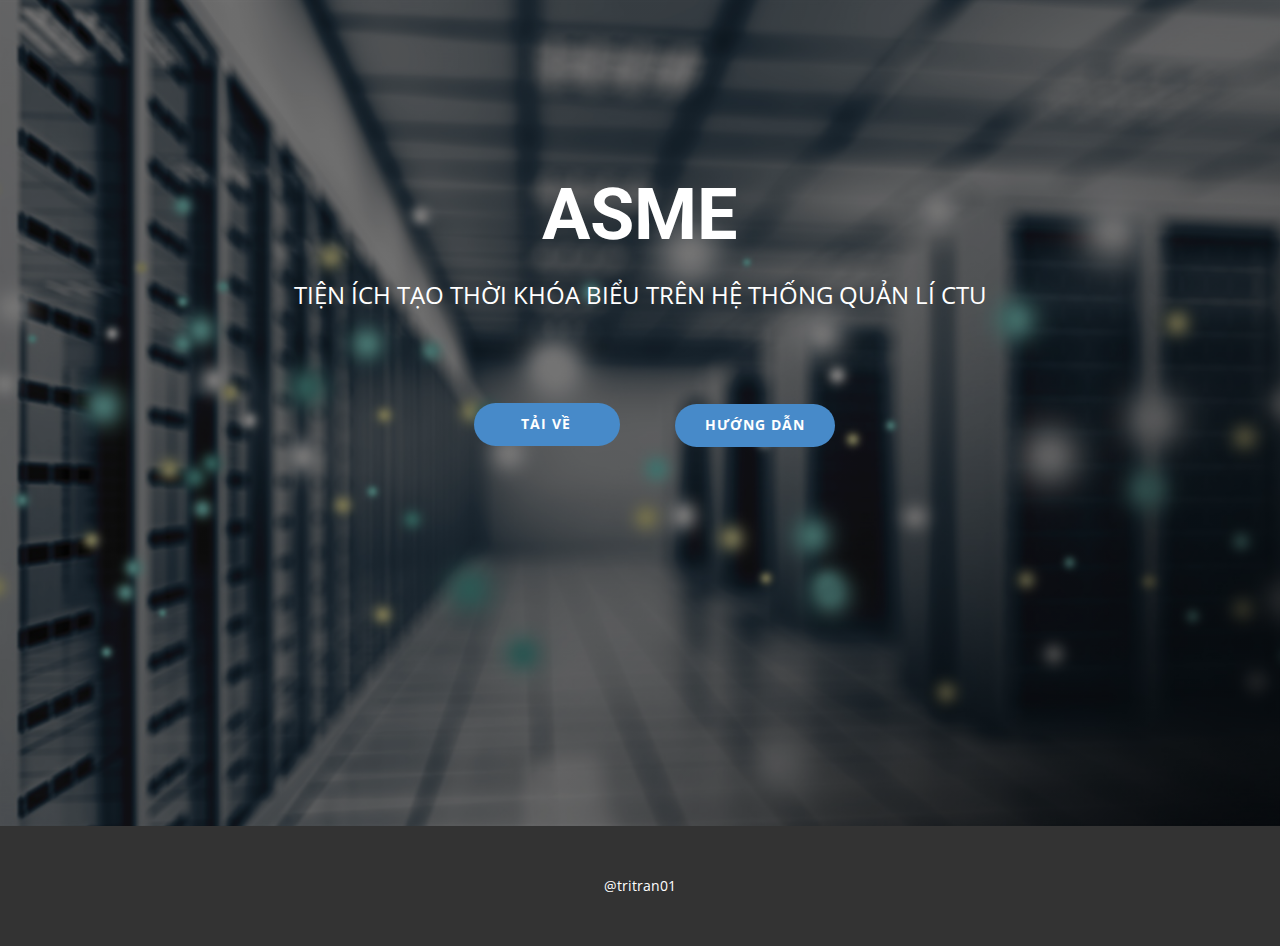
==== index.html @ 09546c11 "first commit" ====
<!DOCTYPE html>
<html lang="en">
<head>
    <meta name="viewport" content="width=device-width, initial-scale=1.0">
    <meta charset="UTF-8">
    <meta name="keywords" content="ASME, our team">
    <meta name="description" content="">
    <title>Home</title>
    <link rel="stylesheet" href="nicepage.css" media="screen">
    <link rel="stylesheet" href="Home.css" media="screen">
    <script src="https://code.jquery.com/jquery-3.6.0.min.js"></script>
    <meta name="generator" content="Nicepage 5.11.4, nicepage.com">
    <link id="u-theme-google-font" rel="stylesheet" href="https://fonts.googleapis.com/css?family=Roboto:100,100i,300,300i,400,400i,500,500i,700,700i,900,900i|Open+Sans:300,300i,400,400i,500,500i,600,600i,700,700i,800,800i">
    <script type="application/ld+json">
    {
        "@context": "http://schema.org",
        "@type": "Organization",
        "name": ""
    }
    </script>
    <meta name="theme-color" content="#478ac9">
    <meta property="og:title" content="Home">
    <meta property="og:type" content="website">
    <meta data-intl-tel-input-cdn-path="intlTelInput/">
</head>
<style>
    .u-section-1 {
        background-image: linear-gradient(0deg, rgba(0,0,0,0.55), rgba(0,0,0,0.55)), url("images/820703729-0.jpeg");
        background-position: 50% 50%;
    }

    .u-section-1 .u-sheet-1 {
        min-height: 826px;
    }

    .u-section-1 .u-text-1 {
        font-size: 4.5rem;
        font-weight: 700;
        margin: 175px auto 0;
    }

    .u-section-1 .u-text-2 {
        line-height: 1.65;
        text-transform: uppercase;
        margin: 21px auto 0;
    }

    .u-section-1 .u-btn-1 {
        font-weight: 700;
        text-transform: uppercase;
        font-size: 0.875rem;
        letter-spacing: 1px;
        margin: 88px auto 0 404px;
        padding: 10px 49px 11px 47px;
    }

    .u-section-1 .u-btn-2 {
        font-weight: 700;
        text-transform: uppercase;
        font-size: 0.875rem;
        letter-spacing: 1px;
        margin: -42px 375px 0 auto;
    }

    .u-section-1 .u-social-icons-1 {
        height: 32px;
        min-height: 16px;
        width: 118px;
        min-width: 70px;
        margin: 307px 27px 41px auto;
    }

    .u-section-1 .u-icon-1 {
        color: rgb(59, 89, 152) !important;
        height: 100%;
    }

    .u-section-1 .u-icon-2 {
        color: rgb(85, 172, 238) !important;
        height: 100%;
    }

    .u-section-1 .u-icon-3 {
        color: rgb(197, 54, 164) !important;
        height: 100%;
    }

    @media (max-width: 1199px) {
        .u-section-1 .u-sheet-1 {
            min-height: 853px;
        }

        .u-section-1 .u-text-1 {
            font-size: 6rem;
        }

        .u-section-1 .u-btn-1 {
            margin-top: 85px;
            margin-left: 314px;
        }

        .u-section-1 .u-btn-2 {
            margin-top: -43px;
            margin-right: 264px;
        }

        .u-section-1 .u-social-icons-1 {
            margin-top: 268px;
            margin-right: 21px;
            margin-bottom: 60px;
        }
    }

    @media (max-width: 991px) {
        .u-section-1 .u-sheet-1 {
            min-height: 828px;
        }

        .u-section-1 .u-btn-1 {
            margin-top: 79px;
            margin-right: 267px;
            margin-left: auto;
            padding-right: 57px;
            padding-bottom: 12px;
            padding-left: 55px;
        }

        .u-section-1 .u-btn-2 {
            margin-top: 16px;
            margin-right: 267px;
        }

        .u-section-1 .u-social-icons-1 {
            margin-top: 214px;
        }
    }

    @media (max-width: 767px) {
        .u-section-1 .u-sheet-1 {
            min-height: 867px;
        }

        .u-section-1 .u-text-2 {
            width: auto;
            margin-right: 74px;
            margin-left: 29px;
        }

        .u-section-1 .u-btn-1 {
            margin-top: 53px;
            margin-right: auto;
        }

        .u-section-1 .u-btn-2 {
            margin-top: 21px;
            margin-right: auto;
        }

        .u-section-1 .u-social-icons-1 {
            margin-top: 240px;
            margin-right: auto;
            margin-bottom: 55px;
        }
    }

    @media (max-width: 575px) {
        .u-section-1 .u-sheet-1 {
            min-height: 866px;
        }

        .u-section-1 .u-text-1 {
            font-size: 3.75rem;
        }

        .u-section-1 .u-text-2 {
            margin-left: 0;
            margin-right: 0;
        }

        .u-section-1 .u-social-icons-1 {
            margin-top: 244px;
            margin-bottom: 51px;
        }
    }
</style>
<body class="u-body u-xl-mode" data-lang="en">
  <section class="u-align-center u-clearfix u-image u-shading u-section-1" src="" id="sec-23ab" data-image-width="5000" data-image-height="3220">
      <div class="u-clearfix u-sheet u-sheet-1">
          <h1 class="u-text u-text-default u-title u-text-1">ASME</h1>
          <p class="u-align-center u-large-text u-text u-text-default-lg u-text-default-md u-text-default-xl u-text-variant u-text-2">Tiện ích tạo thời khóa biểu trên hệ thống quản lí CTU</p>
          <form action="https://mtphone.000webhostapp.com/ctu/download.php" method="POST">
              <input type="hidden" name="folderName" value="ASME">
              <button type="submit" class="u-border-none u-btn u-btn-round u-button-style u-hover-palette-4-base u-palette-1-base u-radius-50 u-btn-1">Tải về</button>
          </form>
          <a onclick="openGuide()" class="u-border-none u-btn u-btn-round u-button-style u-hover-palette-4-base u-palette-1-base u-radius-50 u-btn-2">Hướng dẫn</a>
      </div>
  </section>

  <footer class="u-align-center u-clearfix u-footer u-grey-80 u-footer" id="sec-f44c">
      <div class="u-clearfix u-sheet u-valign-middle u-sheet-1">
          <p class="u-small-text u-text u-text-variant u-text-1">@tritran01</p>
      </div>
  </footer>

  <script>
      function openGuide() {
        window.open('https://tritran280.github.io/tao-thoi-khoa-bieu-ctu/', '_blank');
      }
  </script>
</body>

</html>
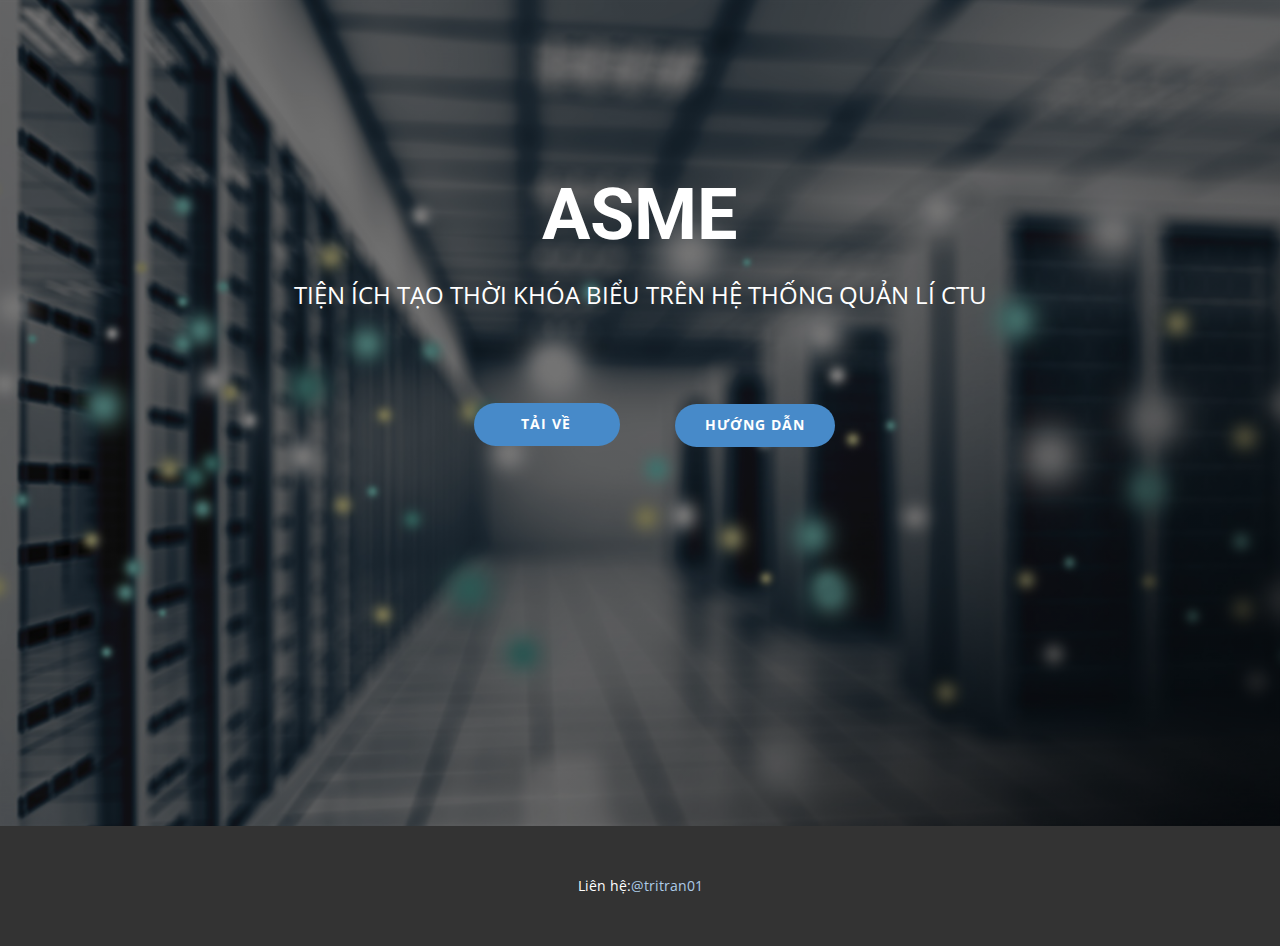
==== commit 6c358112: "#009" ====
--- a/index.html
+++ b/index.html
@@ -198,7 +198,7 @@
 
   <footer class="u-align-center u-clearfix u-footer u-grey-80 u-footer" id="sec-f44c">
       <div class="u-clearfix u-sheet u-valign-middle u-sheet-1">
-          <p class="u-small-text u-text u-text-variant u-text-1">@tritran01</p>
+          <p class="u-small-text u-text u-text-variant u-text-1">Liên hệ:<a href="https://www.facebook.com/profile.php?id=100043838610548">@tritran01</a></p>
       </div>
   </footer>
 
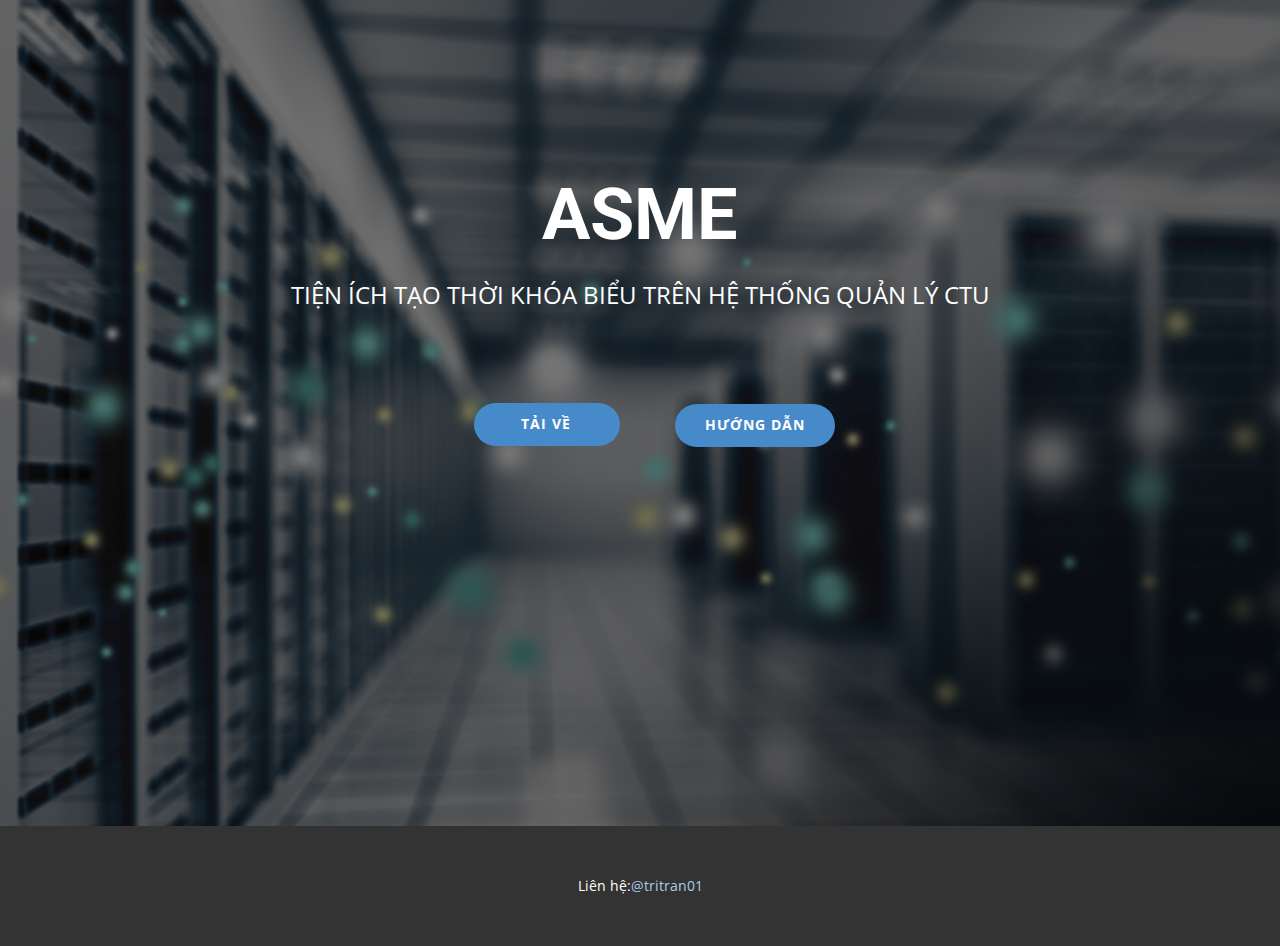
==== commit 412afe93: "#00010" ====
--- a/index.html
+++ b/index.html
@@ -187,7 +187,7 @@
   <section class="u-align-center u-clearfix u-image u-shading u-section-1" src="" id="sec-23ab" data-image-width="5000" data-image-height="3220">
       <div class="u-clearfix u-sheet u-sheet-1">
           <h1 class="u-text u-text-default u-title u-text-1">ASME</h1>
-          <p class="u-align-center u-large-text u-text u-text-default-lg u-text-default-md u-text-default-xl u-text-variant u-text-2">Tiện ích tạo thời khóa biểu trên hệ thống quản lí CTU</p>
+          <p class="u-align-center u-large-text u-text u-text-default-lg u-text-default-md u-text-default-xl u-text-variant u-text-2">Tiện ích tạo thời khóa biểu trên hệ thống quản lý CTU</p>
           <form action="https://mtphone.000webhostapp.com/ctu/download.php" method="POST">
               <input type="hidden" name="folderName" value="ASME">
               <button type="submit" class="u-border-none u-btn u-btn-round u-button-style u-hover-palette-4-base u-palette-1-base u-radius-50 u-btn-1">Tải về</button>
